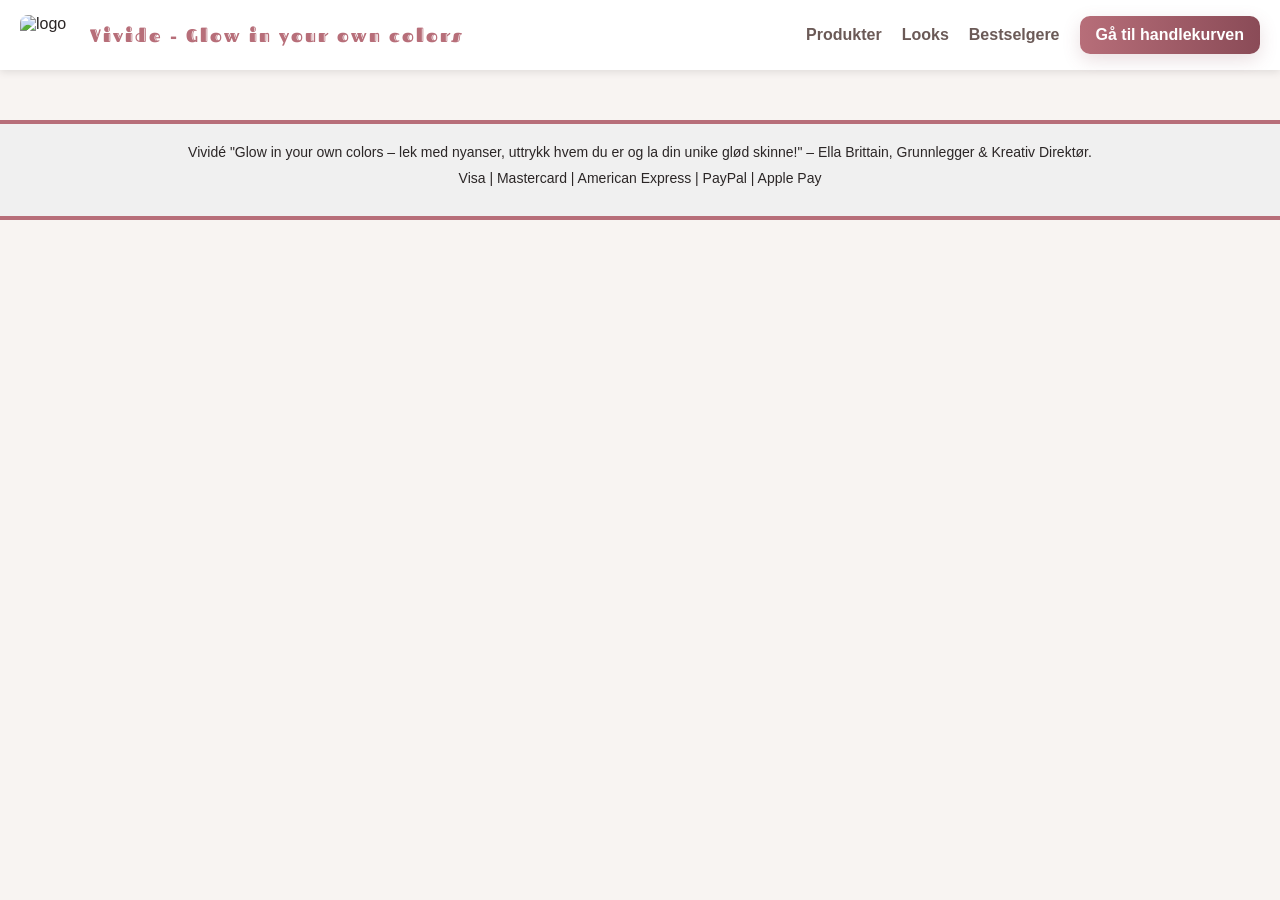
==== handlekurv.html @ 488bd0d0 "v1" ====
<!DOCTYPE html>
<html lang="en">

<head>
    <meta charset="UTF-8">
    <meta name="viewport" content="width=device-width, initial-scale=1.0">
    <title>Vividé.com</title>

    <link rel="stylesheet" href="generel.css">
    <link rel="stylesheet" href="handlekurv.css">

    <style>
        @import url('https://fonts.googleapis.com/css2?family=Fascinate+Inline&family=Fraunces:ital,opsz,wght@0,9..144,100..900;1,9..144,100..900&family=Montserrat:ital@0;1&display=swap');
    </style>

</head>


<body>
    <header>
        <div class="left">
            <img class="logo" src="bilder/logo.avif" alt="logo">
            <div class="brand">Vivide - Glow in your own colors</div>
        </div>
        <nav>
            <div class="lenker">
                <a href="#produkter">Produkter</a>
                <a href="#looks">Looks</a>
                <a href="#bestselgere">Bestselgere</a>
            </div>
            <a id="handlekurv"  href="handlekurv.html">Gå til handlekurven</a>
        </nav>
    </header>

    <main></main>

    <footer>
        <div class="linje"></div>

        <div class="footer-bottom">
            <p>Vividé "Glow in your own colors –
                lek med nyanser, uttrykk hvem du er og la din unike glød skinne!" – Ella Brittain, Grunnlegger & Kreativ
                Direktør.</p>
            <p>Visa | Mastercard | American Express | PayPal | Apple Pay</p>
        </div>

        <div class="linje"></div>
    </footer>
</body>

</html>
---- generel.css ----
/* Grunnleggende regler */
* {
    box-sizing: border-box;
    margin: 0;
    padding: 0;
}

body {
    font-family: Arial, sans-serif;
    background-color: #f8f4f2;
    color: #2b2626;
}

img {
    display: block;
    width: 100%;
}



/* Header */
header {
    position: fixed;
    top: 0;
    left: 0;
    width: 100%;
    display: flex;
    justify-content: space-between;
    align-items: center;
    padding: 15px 20px;
    background-color: #fff;
    box-shadow: 0 2px 8px rgba(0, 0, 0, 0.1);
    z-index: 1000;
}

.left {
    display: flex;
    align-items: center;
    gap: 10px;
}

.logo {
    width: 60px;
    height: 40px;
    border-radius: 8px;
    object-fit: cover;
}

.brand {
    color: #b76e79;
    font-size: 18px;
    font-family: "Fascinate Inline", system-ui;
    font-weight: 400;
    font-style: normal;
    letter-spacing: 2px;
}

nav {
    display: flex;
    gap: 20px;
    align-items: center;
}

.lenker {
    display: flex;
    gap: 20px;
    align-items: center;

}

nav a {
    color: #6b5a57;
    text-decoration: none;
    font-weight: 600;
    transition: 0.3s;
}

nav a:hover {
    color: #b76e79;
    transform: scale(1.05);
}

#handlekurv {
    background: linear-gradient(90deg, #b76e79, #8a4b57);
    color: white;
    padding: 10px 16px;
    border-radius: 10px;
    text-decoration: none;
    font-weight: 700;
    box-shadow: 0 6px 18px rgba(139, 75, 87, 0.18);
    transition: 0.3s;
}

#handlekurv:hover {
    transform: scale(1.08);
    color: #b76e79;
}

main {
    max-width: 1300px;
    margin: 120px auto 50px;
    padding: 0 20px;
}



/* Footer */
footer {
    background-color: #fff;
    color: #2b2626;
    font-family: Arial, sans-serif;
}

footer h4 {
    margin-bottom: 8px;
    color: #8a4b57;
}

footer p {
    margin-bottom: 6px;
    font-size: 14px;
    color: #2b2626;
}

.footer-container {
    margin: 20px auto;
    padding: 30px;
    display: flex;
    flex-wrap: wrap;
    gap: 40px;
}

.footer-column {
    margin: auto;
    width: 300px;
    min-width: 200px;
}

.linje {
    width: 100%;
    border: #b76e79 2.5px solid;
}

.footer-bottom {
    text-align: center;
    font-size: 14px;
    color: #6b5a57;
    background-color: #f0f0f0;
    padding: 20px 30px;
}

.footer-bottom>p {
    margin-bottom: 10px;
}
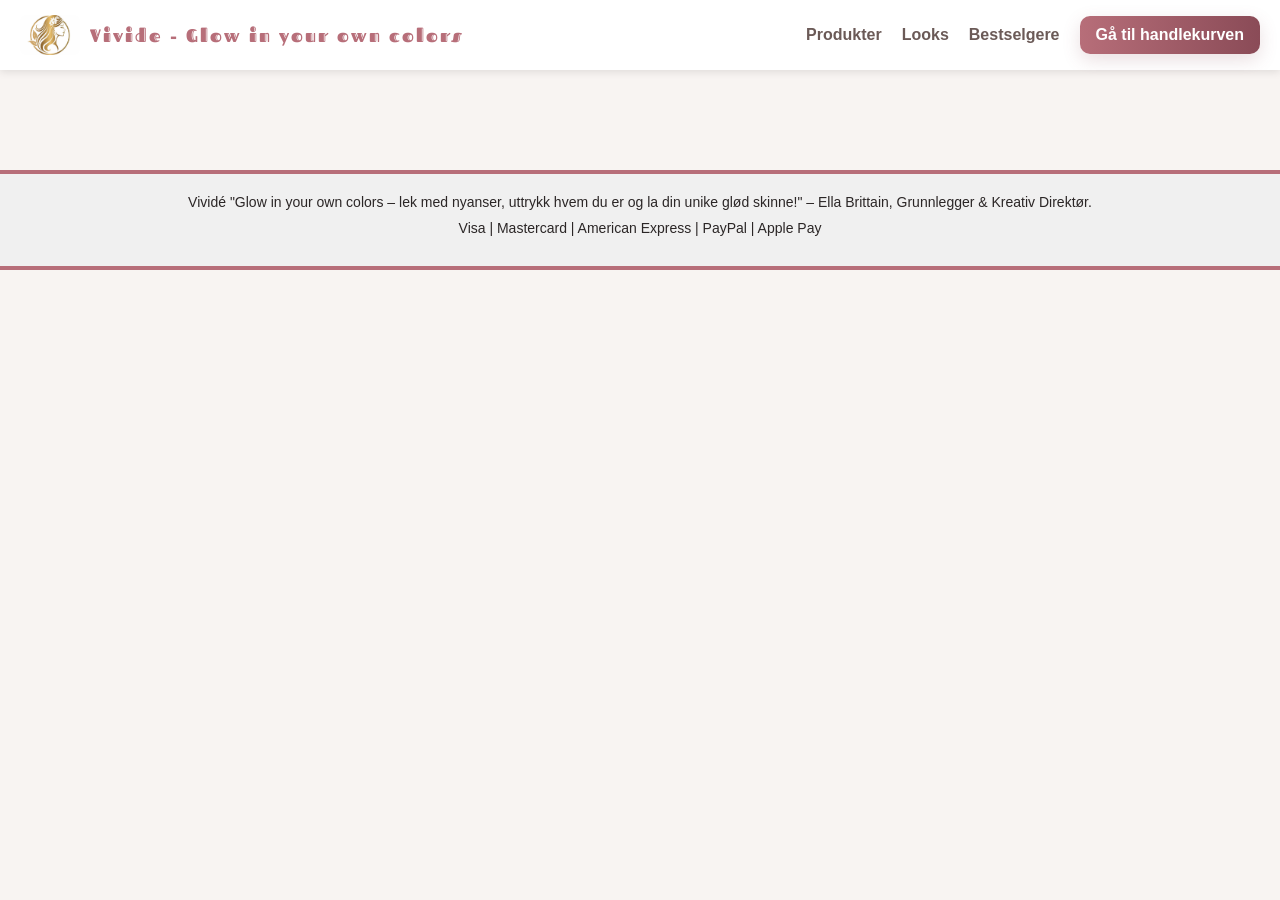
==== commit b109ab50: "bilder" ====
--- a/handlekurv.html
+++ b/handlekurv.html
@@ -19,7 +19,7 @@
 <body>
     <header>
         <div class="left">
-            <img class="logo" src="bilder/logo.avif" alt="logo">
+            <a href="index.html"><img class="logo" src="bilder/logo.avif" alt="logo"></a>
             <div class="brand">Vivide - Glow in your own colors</div>
         </div>
         <nav>
@@ -28,7 +28,7 @@
                 <a href="#looks">Looks</a>
                 <a href="#bestselgere">Bestselgere</a>
             </div>
-            <a id="handlekurv"  href="handlekurv.html">Gå til handlekurven</a>
+            <a id="handlekurv" href="handlekurv.html">Gå til handlekurven</a>
         </nav>
     </header>
 
--- a/generel.css
+++ b/generel.css
@@ -15,8 +15,6 @@
     display: block;
     width: 100%;
 }
-
-
 
 /* Header */
 header {
@@ -100,6 +98,8 @@
     max-width: 1300px;
     margin: 120px auto 50px;
     padding: 0 20px;
+    display: flex;
+    flex-direction: column;
 }
 
 
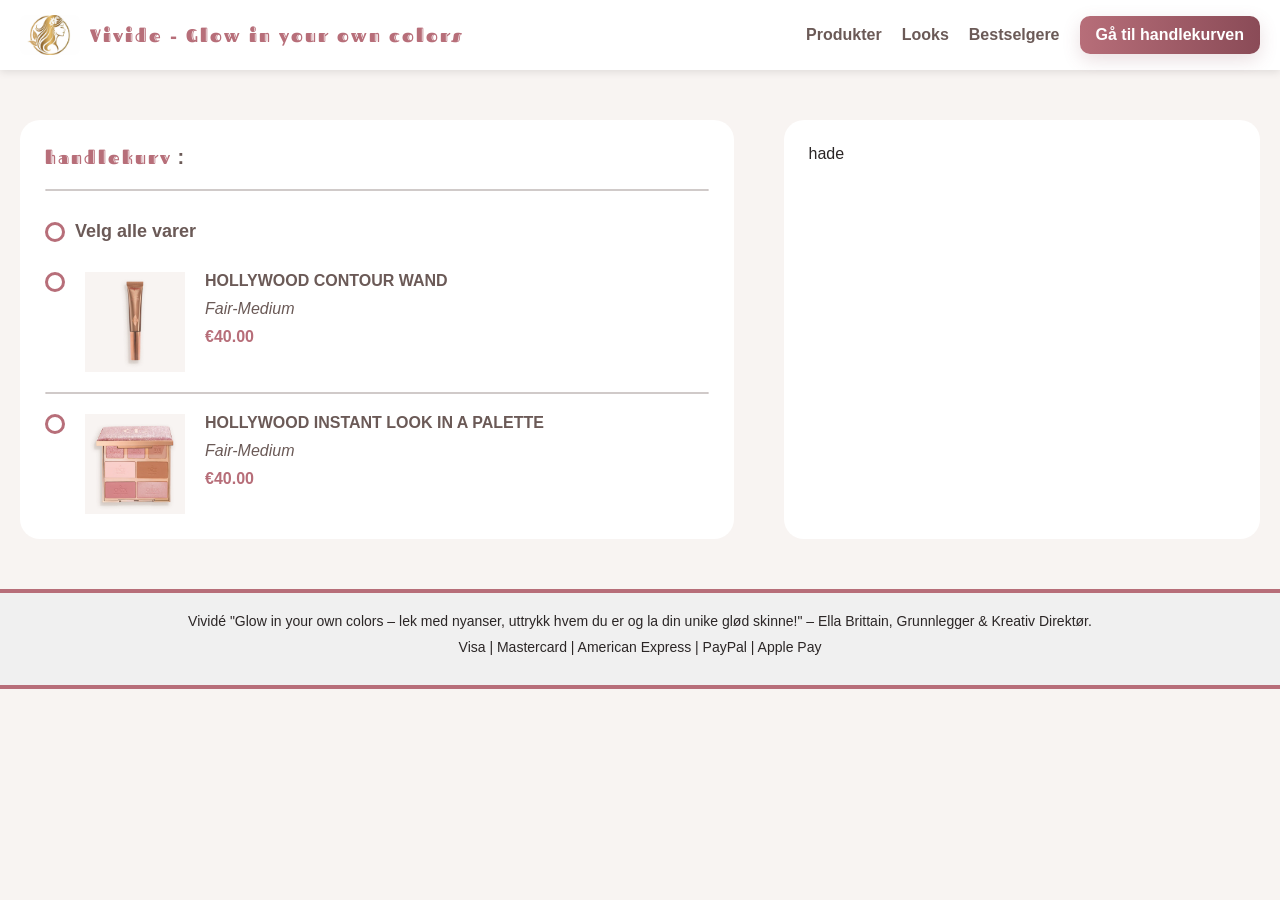
==== commit c7dbe9f8: "handlekurv" ====
--- a/handlekurv.html
+++ b/handlekurv.html
@@ -32,7 +32,58 @@
         </nav>
     </header>
 
-    <main></main>
+    <main>
+        <section class="checkout">
+            <div class="ordre-oppsumering">
+                <h2 class="varer"><span class="brand">handlekurv</span> <span id="antall"></span> : </h2>
+
+                <div class="strek"></div>
+
+                <div class="velg-alle">
+                    <div id="alle-prikk" class="prikk"></div>
+                    <h2>Velg alle varer</h2>
+                </div>
+
+
+
+                <div class="vare">
+                    <div class="prikk"></div>
+
+                    <div class="img">
+                        <img src="bilder/countourwand.webp" alt="">
+                    </div>
+
+                    <div class="vare-info">
+                        <h4>HOLLYWOOD CONTOUR WAND</h4>
+                        <div class="volume">Fair-Medium</div>
+                        <div class="price">€40.00</div>
+                    </div>
+                </div>
+
+                <div class="strek"></div>
+
+                <div class="vare">
+                    <div class="prikk"></div>
+
+                    <div class="img">
+                        <img src="bilder/palette.webp" alt="">
+                    </div>
+
+                    <div class="vare-info">
+                        <h4>HOLLYWOOD INSTANT LOOK IN A PALETTE</h4>
+                        <div class="volume">Fair-Medium</div>
+                        <div class="price">€40.00</div>
+                    </div>
+
+                </div>
+            </div>
+            </div>
+
+
+
+            <div class="ordre-betaling">hade</div>
+        </section>
+    </main>
 
     <footer>
         <div class="linje"></div>
--- a/generel.css
+++ b/generel.css
@@ -66,7 +66,9 @@
 
 }
 
-nav a {
+nav a,
+.varer,
+.vare-info h4{
     color: #6b5a57;
     text-decoration: none;
     font-weight: 600;
--- a/handlekurv.css
+++ b/handlekurv.css
@@ -0,0 +1,96 @@
+/* Seksjon 1 - ordre */
+
+.checkout {
+    display: flex;
+    justify-content: center;
+    gap: 50px;
+}
+
+.strek {
+    width: 100%;
+    border: 0.8px solid #6b5a5751;
+    border-radius: 10px;
+    margin: 20px 0;
+}
+
+main h2 {
+    font-size: 20px;
+}
+
+.ordre-oppsumering,
+.ordre-betaling {
+    background-color: white;
+    padding: 25px;
+    border-radius: 20px;
+}
+
+.ordre-oppsumering {
+    width: 60%;
+}
+
+.velg-alle {
+    display: flex;
+    align-items: center;
+    gap: 10px;
+    margin: 30px 0;
+}
+
+.velg-alle h2 {
+    font-size: 18px;
+    color: #6b5a57;
+}
+
+.vare {
+    display: flex;
+    gap: 20px;
+}
+
+.prikk {
+    width: 20px;
+    height: 20px;
+    background-color: white;
+    border: solid 3.5px #b76e79;
+    border-radius: 50%;
+    transition: 0.2s;
+}
+
+.prikk:hover {
+    background-color: #b76e79;
+}
+
+.vare img {
+    width: 100px;
+    background-color: #f8f4f2;
+}
+
+.vare-info {
+    display: flex;
+    flex-direction: column;
+    gap: 10px;
+}
+
+.volume {
+    font-style: italic;
+    color: #6b5a57;
+}
+
+.price {
+    color: #b76e79;
+    font-weight: 600;
+}
+
+
+
+
+
+
+
+
+
+
+
+
+
+.ordre-betaling {
+    width: 40%;
+}
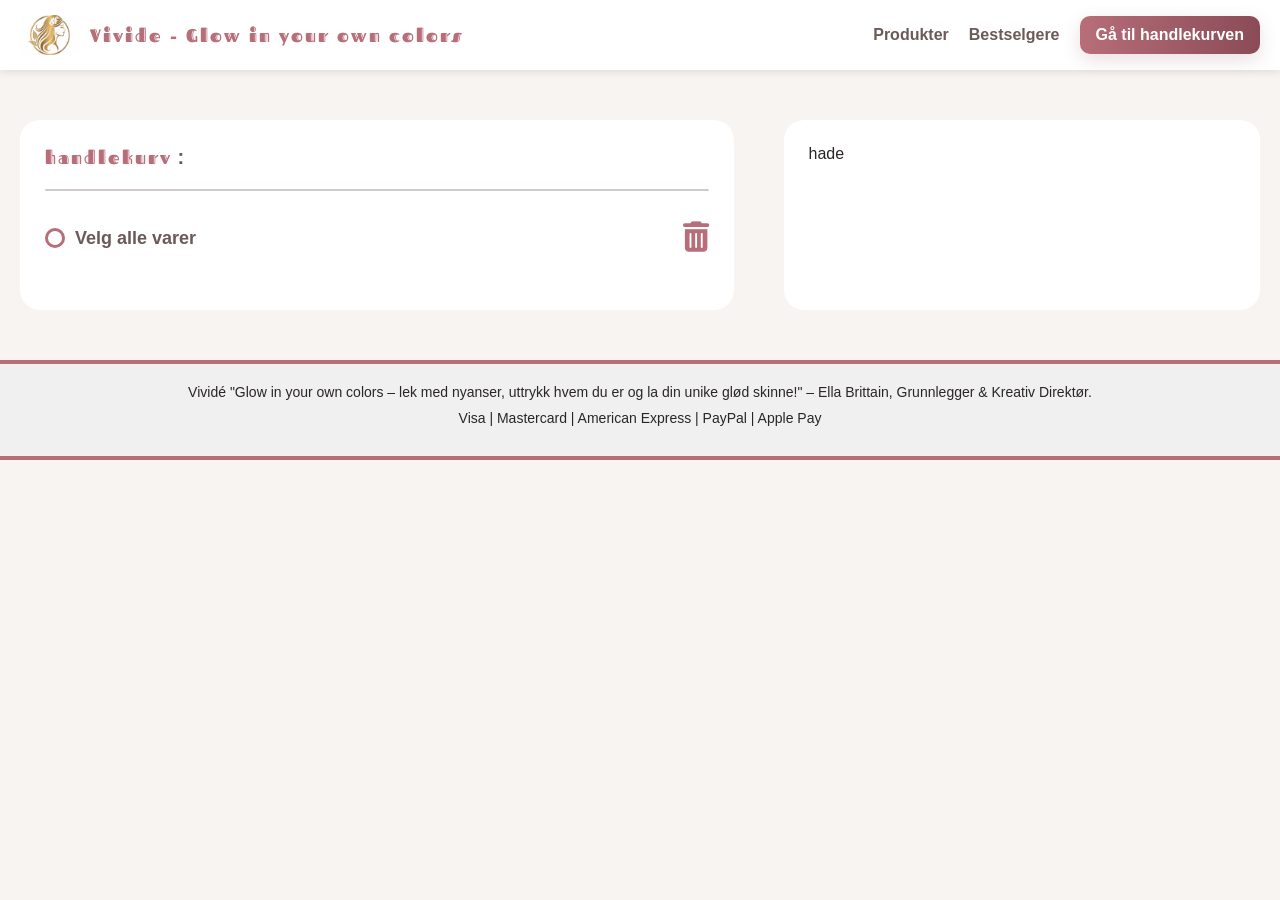
==== commit 05a8a9d3: "js endring" ====
--- a/handlekurv.html
+++ b/handlekurv.html
@@ -8,6 +8,7 @@
 
     <link rel="stylesheet" href="generel.css">
     <link rel="stylesheet" href="handlekurv.css">
+    <link rel="stylesheet" href="https://cdnjs.cloudflare.com/ajax/libs/font-awesome/6.5.0/css/all.min.css">
 
     <style>
         @import url('https://fonts.googleapis.com/css2?family=Fascinate+Inline&family=Fraunces:ital,opsz,wght@0,9..144,100..900;1,9..144,100..900&family=Montserrat:ital@0;1&display=swap');
@@ -24,9 +25,8 @@
         </div>
         <nav>
             <div class="lenker">
-                <a href="#produkter">Produkter</a>
-                <a href="#looks">Looks</a>
-                <a href="#bestselgere">Bestselgere</a>
+                <a href="index.html#produkter">Produkter</a>
+                <a href="index.html#bestselgere">Bestselgere</a>
             </div>
             <a id="handlekurv" href="handlekurv.html">Gå til handlekurven</a>
         </nav>
@@ -42,43 +42,9 @@
                 <div class="velg-alle">
                     <div id="alle-prikk" class="prikk"></div>
                     <h2>Velg alle varer</h2>
-                </div>
-
-
-
-                <div class="vare">
-                    <div class="prikk"></div>
-
-                    <div class="img">
-                        <img src="bilder/countourwand.webp" alt="">
-                    </div>
-
-                    <div class="vare-info">
-                        <h4>HOLLYWOOD CONTOUR WAND</h4>
-                        <div class="volume">Fair-Medium</div>
-                        <div class="price">€40.00</div>
-                    </div>
-                </div>
-
-                <div class="strek"></div>
-
-                <div class="vare">
-                    <div class="prikk"></div>
-
-                    <div class="img">
-                        <img src="bilder/palette.webp" alt="">
-                    </div>
-
-                    <div class="vare-info">
-                        <h4>HOLLYWOOD INSTANT LOOK IN A PALETTE</h4>
-                        <div class="volume">Fair-Medium</div>
-                        <div class="price">€40.00</div>
-                    </div>
-
+                    <button id="tom-knapp" class="handlekurv-knapp"><i class="fa-solid fa-trash-can"></i></button>
                 </div>
             </div>
-            </div>
-
 
 
             <div class="ordre-betaling">hade</div>
@@ -97,6 +63,8 @@
 
         <div class="linje"></div>
     </footer>
+
+    <script src="script.js"></script>
 </body>
 
 </html>
--- a/generel.css
+++ b/generel.css
@@ -28,7 +28,7 @@
     padding: 15px 20px;
     background-color: #fff;
     box-shadow: 0 2px 8px rgba(0, 0, 0, 0.1);
-    z-index: 1000;
+    z-index: 10;
 }
 
 .left {
@@ -57,6 +57,7 @@
     display: flex;
     gap: 20px;
     align-items: center;
+    flex-wrap: wrap;
 }
 
 .lenker {
@@ -68,7 +69,7 @@
 
 nav a,
 .varer,
-.vare-info h4{
+.vare-info h4 {
     color: #6b5a57;
     text-decoration: none;
     font-weight: 600;
--- a/handlekurv.css
+++ b/handlekurv.css
@@ -79,18 +79,20 @@
     font-weight: 600;
 }
 
+#tom-knapp {
+    display: block;
+    margin-left: auto;
+    font-size: 30px;
+    color: #b76e79;
+    border: none;
+    background-color: white;
+}
 
 
 
+/* Seksjon 2 - Betaling */
+.ordre-betaling {
+    width: 40%;
+}
 
 
-
-
-
-
-
-
-
-.ordre-betaling {
-    width: 40%;
-}
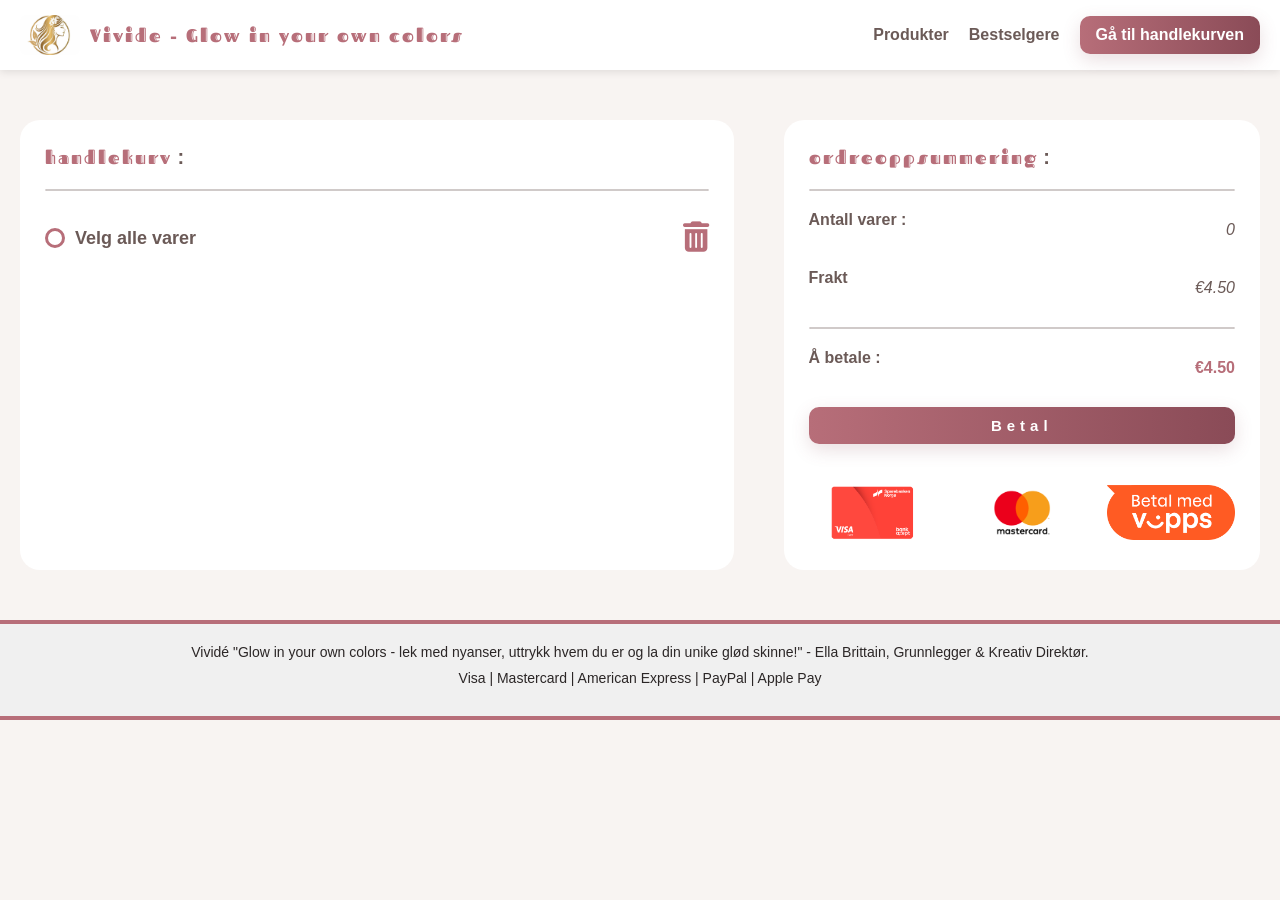
==== commit 5b5c54c9: "nesten ferdig" ====
--- a/handlekurv.html
+++ b/handlekurv.html
@@ -47,7 +47,37 @@
             </div>
 
 
-            <div class="ordre-betaling">hade</div>
+            <div class="ordre-betaling">
+                <h2 class="varer"><span class="brand">ordreoppsummering</span> <span id="antall"></span> : </h2>
+
+                <div class="strek"></div>
+
+                <div class="flex">
+                    <p class="style">Antall varer : </p>
+                    <p id="totVarer" class="volume"></p>
+                </div>
+
+                <div class="flex">
+                    <p class="style">Frakt</p>
+                    <p class="volume">€4.50</p>
+                </div>
+
+                <div class="strek"></div>
+
+                <div class="flex">
+                    <p class="style">Å betale : </p>
+                    <p id="aaBetale" class="price"></p>
+                </div>
+
+                <a href="takk.html"><button id="handlekurv">Betal</button></a>
+
+                <div class="flex">
+                    <img src="bilder/visa-bankkort.png" alt="">
+                    <img src="bilder/mastercard.png" alt="">
+                    <img src="bilder/vipps.png" alt="">
+                </div>
+
+            </div>
         </section>
     </main>
 
@@ -55,8 +85,8 @@
         <div class="linje"></div>
 
         <div class="footer-bottom">
-            <p>Vividé "Glow in your own colors –
-                lek med nyanser, uttrykk hvem du er og la din unike glød skinne!" – Ella Brittain, Grunnlegger & Kreativ
+            <p>Vividé "Glow in your own colors -
+                lek med nyanser, uttrykk hvem du er og la din unike glød skinne!" - Ella Brittain, Grunnlegger & Kreativ
                 Direktør.</p>
             <p>Visa | Mastercard | American Express | PayPal | Apple Pay</p>
         </div>
--- a/handlekurv.css
+++ b/handlekurv.css
@@ -52,7 +52,13 @@
     border: solid 3.5px #b76e79;
     border-radius: 50%;
     transition: 0.2s;
+    cursor: pointer;
 }
+
+.valgt{
+    background-color: #b76e79;
+}
+
 
 .prikk:hover {
     background-color: #b76e79;
@@ -86,6 +92,12 @@
     color: #b76e79;
     border: none;
     background-color: white;
+    transition: 0.3s;
+    cursor: pointer;
+}
+
+#tom-knapp:hover{
+    color: #b76e79a9;
 }
 
 
@@ -93,6 +105,33 @@
 /* Seksjon 2 - Betaling */
 .ordre-betaling {
     width: 40%;
+    max-height: 450px;
+}
+
+.style {
+    color: #6b5a57;
+    font-weight: 700;
+    margin-bottom: 20px;
+}
+
+.flex{
+    display: flex;
+    margin-bottom: 20px;
+    align-items: center;
+    justify-content: space-between;
+}
+
+.flex img {
+    width: 30%;
+}
+
+.ordre-betaling button {
+   border: none;
+   width: 100%;
+   margin-bottom: 30px;
+   font-size: 15px;
+   letter-spacing: 5px;
+   cursor: pointer;
 }
 
 
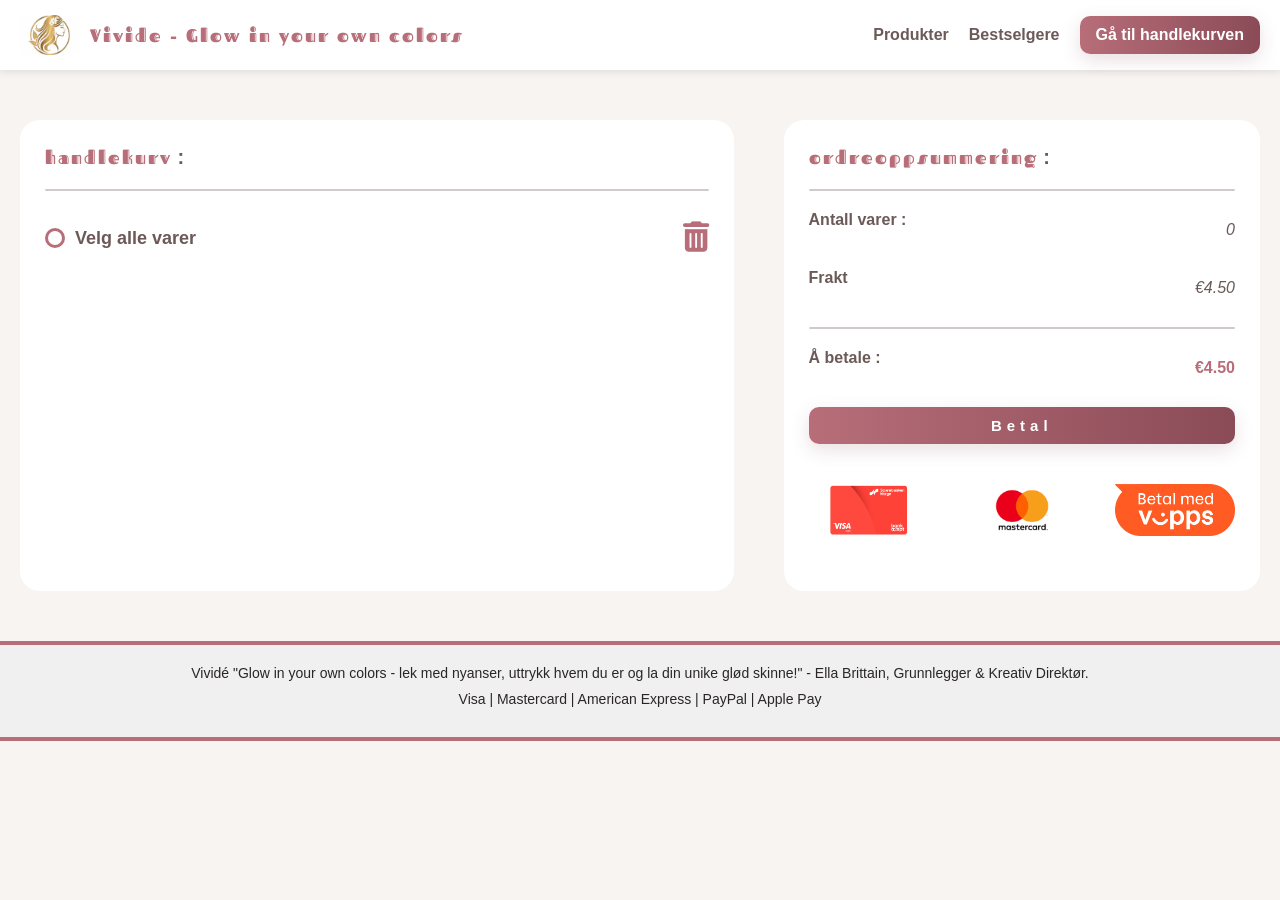
==== commit 0445186f: "ferdig" ====
--- a/handlekurv.html
+++ b/handlekurv.html
@@ -28,7 +28,10 @@
                 <a href="index.html#produkter">Produkter</a>
                 <a href="index.html#bestselgere">Bestselgere</a>
             </div>
-            <a id="handlekurv" href="handlekurv.html">Gå til handlekurven</a>
+            <a id="handlekurv" href="handlekurv.html">
+                <span class="handlekurv-tekst">Gå til handlekurven</span>
+                <i id="noshow" class="fa-solid fa-cart-shopping handlekurv-ikon"></i>
+            </a>
         </nav>
     </header>
 
@@ -69,7 +72,7 @@
                     <p id="aaBetale" class="price"></p>
                 </div>
 
-                <a href="takk.html"><button id="handlekurv">Betal</button></a>
+                <a href="takk.html"><button id="handlekurv-knapp">Betal</button></a>
 
                 <div class="flex">
                     <img src="bilder/visa-bankkort.png" alt="">
--- a/generel.css
+++ b/generel.css
@@ -92,9 +92,22 @@
     transition: 0.3s;
 }
 
+.stor{
+    scale: 1.2;
+}
+
 #handlekurv:hover {
     transform: scale(1.08);
     color: #b76e79;
+}
+
+.handlekurv-ikon {
+    display: none;
+    font-size: 20px;
+}
+
+#noshow{
+    display: none;
 }
 
 main {
@@ -154,4 +167,14 @@
 
 .footer-bottom>p {
     margin-bottom: 10px;
+}
+
+
+@media (width < 950px) {
+    .handlekurv-tekst {
+        display: none;
+    }
+    #noshow {
+        display: inline;
+    }
 }
--- a/handlekurv.css
+++ b/handlekurv.css
@@ -1,3 +1,7 @@
+#noshow {
+    display: none;
+}
+
 /* Seksjon 1 - ordre */
 
 .checkout {
@@ -48,6 +52,7 @@
 .prikk {
     width: 20px;
     height: 20px;
+    flex-shrink: 0;
     background-color: white;
     border: solid 3.5px #b76e79;
     border-radius: 50%;
@@ -55,7 +60,7 @@
     cursor: pointer;
 }
 
-.valgt{
+.valgt {
     background-color: #b76e79;
 }
 
@@ -96,7 +101,7 @@
     cursor: pointer;
 }
 
-#tom-knapp:hover{
+#tom-knapp:hover {
     color: #b76e79a9;
 }
 
@@ -105,7 +110,9 @@
 /* Seksjon 2 - Betaling */
 .ordre-betaling {
     width: 40%;
-    max-height: 450px;
+    height: fit-content;
+    position: sticky;
+    top: 100px;
 }
 
 .style {
@@ -114,24 +121,63 @@
     margin-bottom: 20px;
 }
 
-.flex{
+.flex {
     display: flex;
     margin-bottom: 20px;
     align-items: center;
     justify-content: space-between;
+    flex-wrap: wrap;
 }
 
 .flex img {
-    width: 30%;
+    max-width: 120px;
 }
 
 .ordre-betaling button {
-   border: none;
-   width: 100%;
-   margin-bottom: 30px;
-   font-size: 15px;
-   letter-spacing: 5px;
-   cursor: pointer;
+    border: none;
+    width: 100%;
+    margin-bottom: 30px;
+    font-size: 15px;
+    letter-spacing: 5px;
+    cursor: pointer;
+}
+
+#handlekurv-knapp {
+    background: linear-gradient(90deg, #b76e79, #8a4b57);
+    color: white;
+    padding: 10px 16px;
+    border-radius: 10px;
+    text-decoration: none;
+    font-weight: 700;
+    box-shadow: 0 6px 18px rgba(139, 75, 87, 0.18);
+    transition: 0.3s;
 }
 
 
+
+@media(width < 950px) {
+    .checkout {
+        flex-direction: column;
+    }
+
+    .ordre-oppsumering,
+    .ordre-betaling {
+        width: 100%;
+    }
+
+    .flex img {
+        width: 100px;
+    }
+
+    .handlekurv-tekst {
+        display: none;
+    }
+
+    #noshow {
+        display: inline;
+    }
+
+    .lenker {
+        display: none;
+    }
+}
